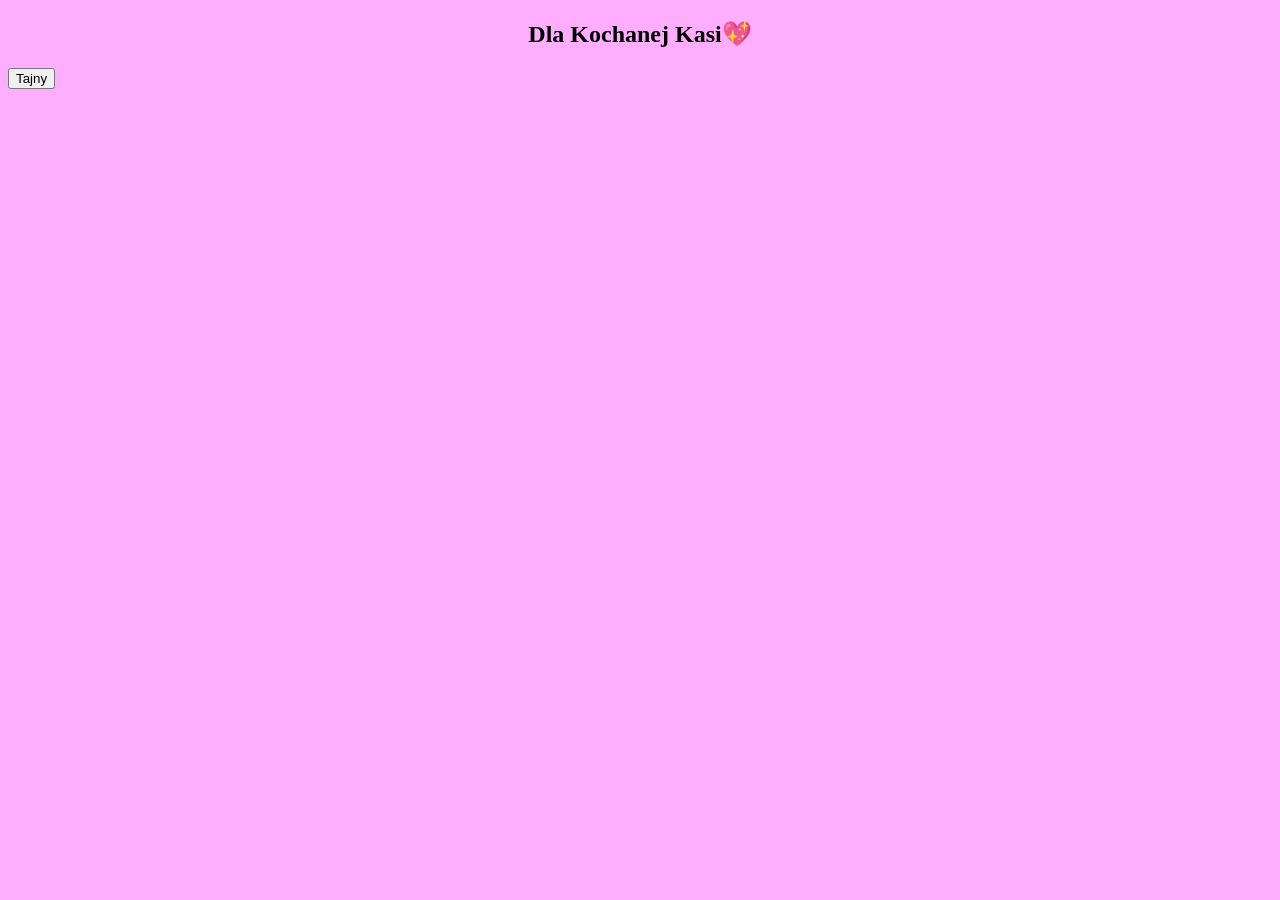
==== index.html @ 742e2a43 "Podstawa" ====
<!DOCTYPE html>
<html lang="en">
<head>
    <link rel="stylesheet" href="style.css">
    <meta charset="UTF-8">
    <meta name="viewport" content="width=device-width, initial-scale=1.0">
    <title>Dla Kasi💖</title>
</head>
<body>
    <h2 id="naglowek">Dla Kochanej Kasi💖</h2>
    <button id="btntajny">Tajny</button>
    <script src="main.js"></script>
</body>
</html>
---- style.css ----
body{
    background-color: rgb(255, 173, 255);
}

#naglowek{
    text-align: center;
}
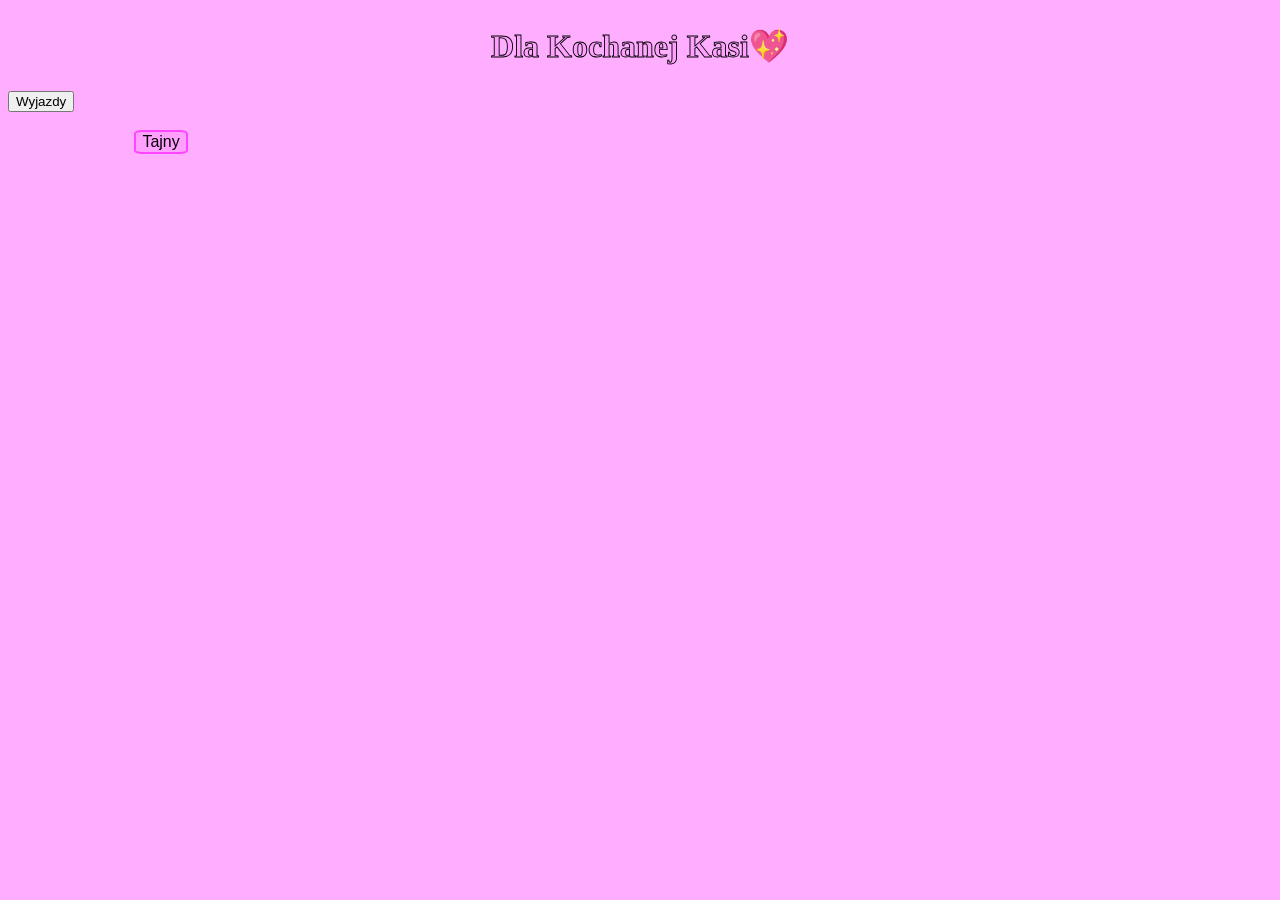
==== commit 0c946225: "wjazdy" ====
--- a/index.html
+++ b/index.html
@@ -8,6 +8,9 @@
 </head>
 <body>
     <h2 id="naglowek">Dla Kochanej Kasi💖</h2>
+    <button id="btnwyjazd">Wyjazdy</button>
+    <br>
+    <br>
     <button id="btntajny">Tajny</button>
     <script src="main.js"></script>
 </body>
--- a/style.css
+++ b/style.css
@@ -4,4 +4,15 @@
 
 #naglowek{
     text-align: center;
+    font-size: 200%;
+    -webkit-text-stroke: 0.9px rgb(0, 0, 0);
+    color: rgb(255, 160, 255)
+}
+
+#btntajny{
+    border: 2px solid rgb(255, 70, 255);
+    background-color: rgb(255, 160, 255);
+    border-radius: 15%;
+    font-size: 100%;
+    margin-left: 10%;
 }
